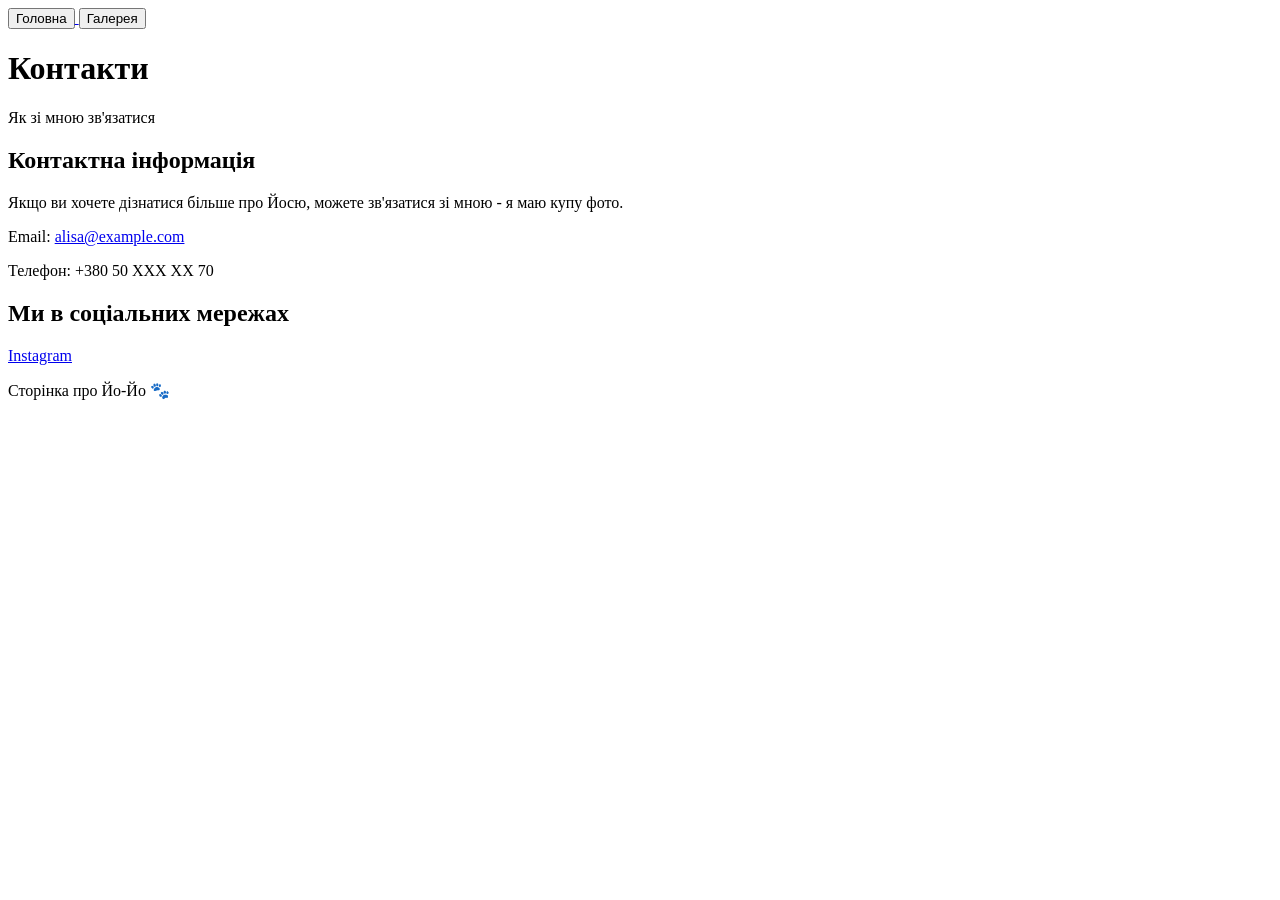
==== pages/contact.html @ 309364ca "Yosia website" ====
<!DOCTYPE html>
<html lang="uk">
<head>
    <meta charset="UTF-8">
    <title>Контакти</title>
</head>
<nav>
    <a href="../index.html">
        <button>Головна</button>
    </a>

    <a href="gallery.html">
        <button>Галерея</button>
    </a>
</nav>
<body>

    <header>
        <h1>Контакти</h1>
        <p>Як зі мною зв'язатися</p>
    </header>

    <main>

        <div>
            <h2>Контактна інформація</h2>

            <p>
                Якщо ви хочете дізнатися більше про Йосю,
                можете зв'язатися зі мною - я маю купу фото.
            </p>

            <p>
                Email:
                <a href="mailto:alisa@test.com">alisa@example.com</a>
            </p>

            <p>
                Телефон: +380 50 XXX XX 70
            </p>
        </div>

        <div>
            <h2>Ми в соціальних мережах</h2>

            <a href="https://www.instagram.com/" target="_blank">
                Instagram
            </a>

        </div>

    </main>

    <footer>
        <p>Сторінка про Йо-Йо 🐾</p>
    </footer>

</body>
</html>
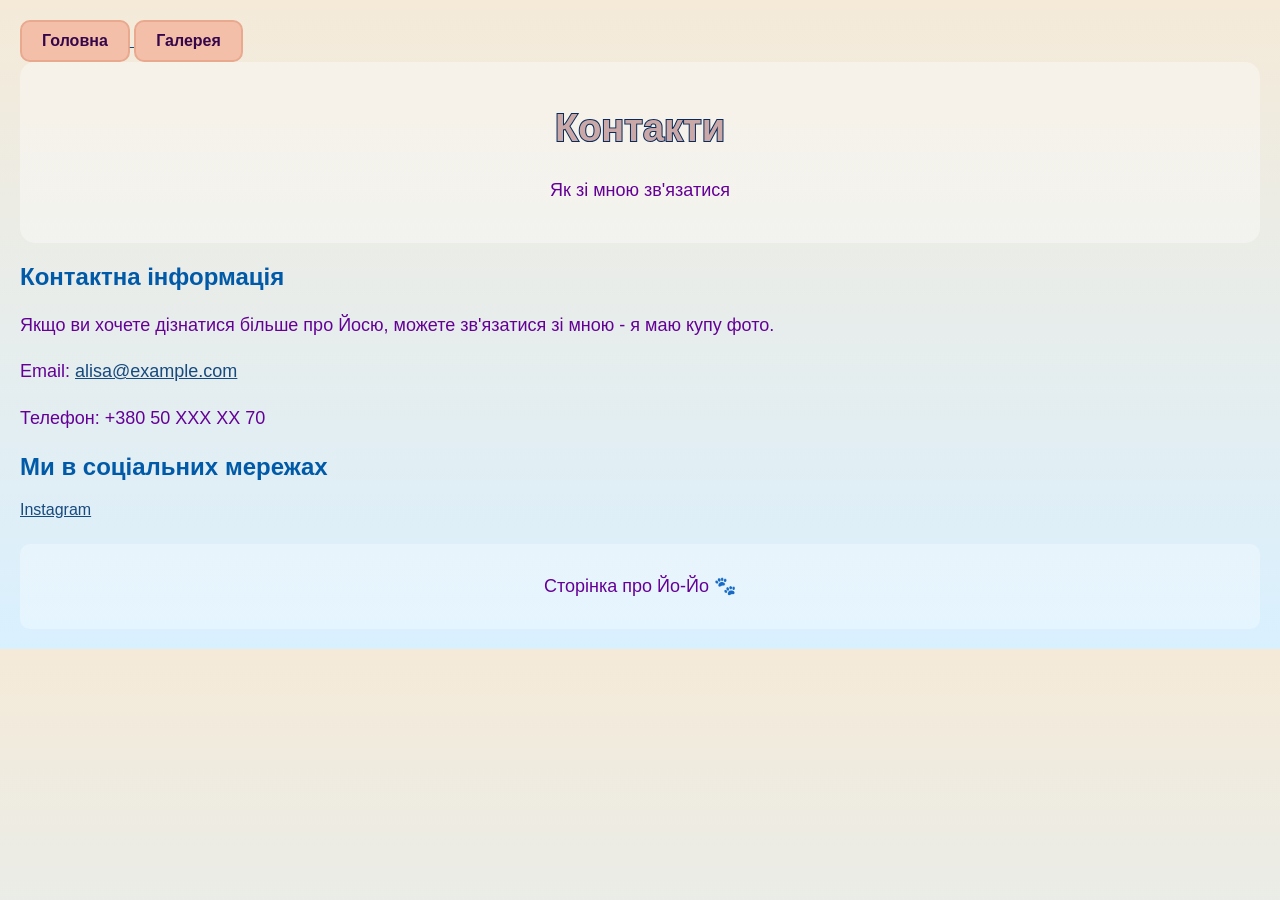
==== commit 7b72f896: "Add styles to Yosia website" ====
--- a/pages/contact.html
+++ b/pages/contact.html
@@ -3,8 +3,12 @@
 <head>
     <meta charset="UTF-8">
     <title>Контакти</title>
+    <link rel="stylesheet" href="../style.css">
 </head>
-<nav>
+
+<body id="contact-page">
+
+    <nav class="main-navigation">
     <a href="../index.html">
         <button>Головна</button>
     </a>
@@ -13,16 +17,15 @@
         <button>Галерея</button>
     </a>
 </nav>
-<body>
 
-    <header>
+    <header id="page-header" class="main-header">
         <h1>Контакти</h1>
         <p>Як зі мною зв'язатися</p>
     </header>
 
-    <main>
+    <main id="main-content" class="content">
 
-        <div>
+        <div id="contact-info" class="content-section">
             <h2>Контактна інформація</h2>
 
             <p>
@@ -40,7 +43,7 @@
             </p>
         </div>
 
-        <div>
+        <div id="social-links" class="content-section">
             <h2>Ми в соціальних мережах</h2>
 
             <a href="https://www.instagram.com/" target="_blank">
@@ -51,7 +54,7 @@
 
     </main>
 
-    <footer>
+    <footer id="page-footer" class="site-footer">
         <p>Сторінка про Йо-Йо 🐾</p>
     </footer>
 
--- a/style.css
+++ b/style.css
@@ -0,0 +1,73 @@
+body {
+    background: linear-gradient(to bottom, #f5ead8, #d9f0ff);
+    color: #005aa8;
+    font-family: Arial, sans-serif;
+    margin: 0;
+    padding: 20px;
+}
+
+header {
+    background-color: rgba(255, 255, 255, 0.35);
+    color: #60185a;
+    text-align: center;
+    padding: 20px;
+    border-radius: 15px;
+}
+
+h1 {
+    color: rgb(203, 168, 168);
+    font-family: 'Comfortaa', sans-serif;
+    font-size: 38px;
+    font-weight: 700;
+    text-align: center;
+    -webkit-text-stroke: 2px #082b59;
+    paint-order: stroke fill;
+}
+}
+
+h2 {
+    color: #082b59;
+    font-family: Georgia, serif;
+    font-size: 27px;
+    font-weight: bold;
+    text-align: center;
+}
+
+p {
+    color: #650097;
+    font-size: 18px;
+    line-height: 1.6;
+}
+
+img {
+    border: 4px solid #9acfea;
+    border-radius: 15px;
+}
+
+button {
+    background-color: #f4bfa8;
+    color: #36064b;
+    font-size: 16px;
+    font-weight: bold;
+    padding: 10px 20px;
+    border: 2px solid #e9a98e;
+    border-radius: 10px;
+    cursor: pointer;
+}
+
+button:hover {
+    background-color: #eda98b;
+}
+
+a {
+    color: #174a7e;
+}
+
+footer {
+    color: #082b59;
+    text-align: center;
+    background-color: rgba(255, 255, 255, 0.3);
+    padding: 10px;
+    margin-top: 25px;
+    border-radius: 10px;
+}
